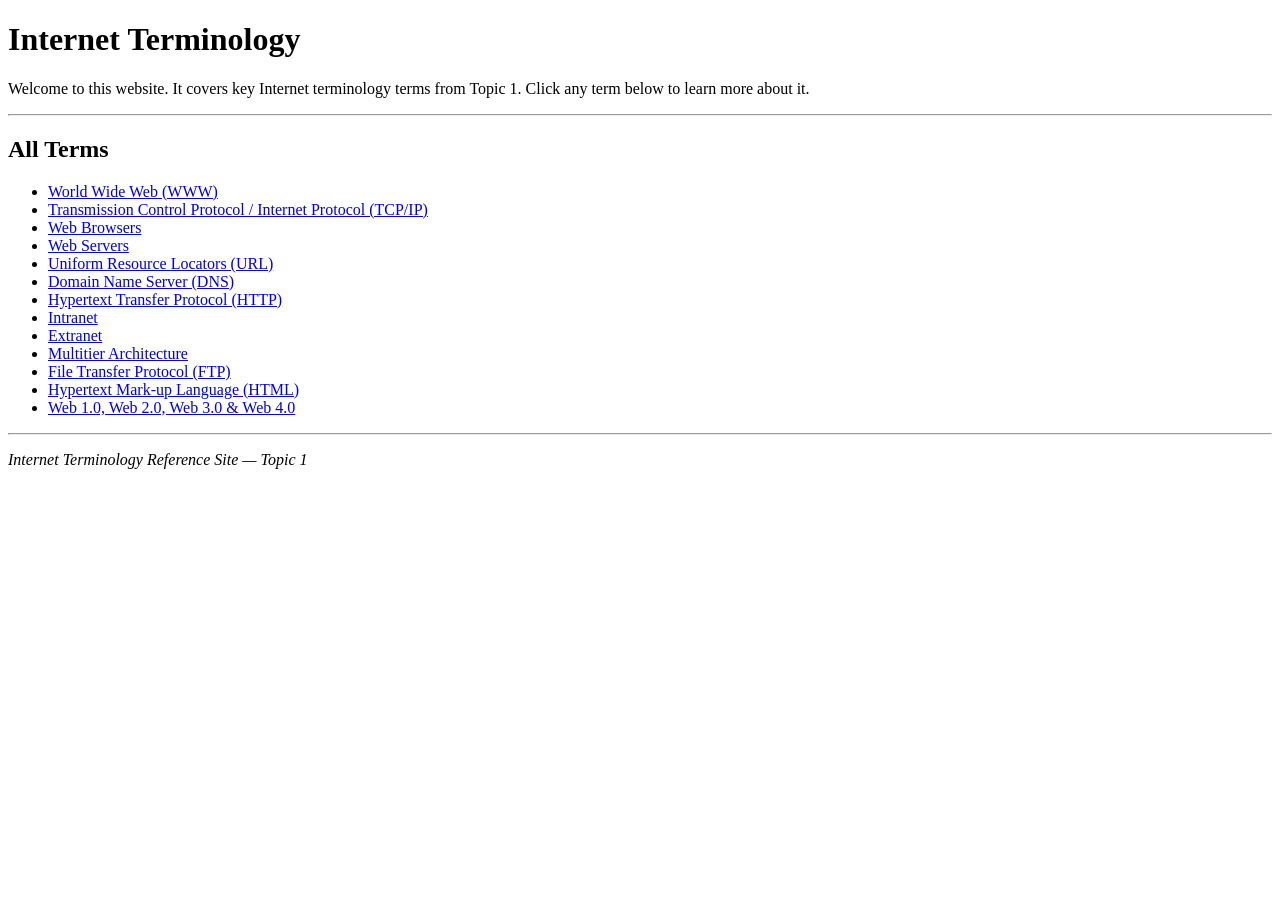
==== index.html @ 3d14fc29 "Add index.html home page with navigation links" ====
<!DOCTYPE html>
<html lang="en">
<head>
  <meta charset="UTF-8">
  <meta name="viewport" content="width=device-width, initial-scale=1.0">
  <title>Internet Terminology - Home</title>
</head>
<body>

  <h1>Internet Terminology</h1>
  <p>Welcome to this website. It covers key Internet terminology terms from Topic 1. Click any term below to learn more about it.</p>

  <hr>

  <nav>
    <h2>All Terms</h2>
    <ul>
      <li><a href="www.html">World Wide Web (WWW)</a></li>
      <li><a href="tcp-ip.html">Transmission Control Protocol / Internet Protocol (TCP/IP)</a></li>
      <li><a href="web-browsers.html">Web Browsers</a></li>
      <li><a href="web-servers.html">Web Servers</a></li>
      <li><a href="url.html">Uniform Resource Locators (URL)</a></li>
      <li><a href="dns.html">Domain Name Server (DNS)</a></li>
      <li><a href="http.html">Hypertext Transfer Protocol (HTTP)</a></li>
      <li><a href="intranet.html">Intranet</a></li>
      <li><a href="extranet.html">Extranet</a></li>
      <li><a href="multitier.html">Multitier Architecture</a></li>
      <li><a href="ftp.html">File Transfer Protocol (FTP)</a></li>
      <li><a href="html.html">Hypertext Mark-up Language (HTML)</a></li>
      <li><a href="web-versions.html">Web 1.0, Web 2.0, Web 3.0 &amp; Web 4.0</a></li>
    </ul>
  </nav>

  <hr>
  <p><em>Internet Terminology Reference Site &mdash; Topic 1</em></p>

</body>
</html>
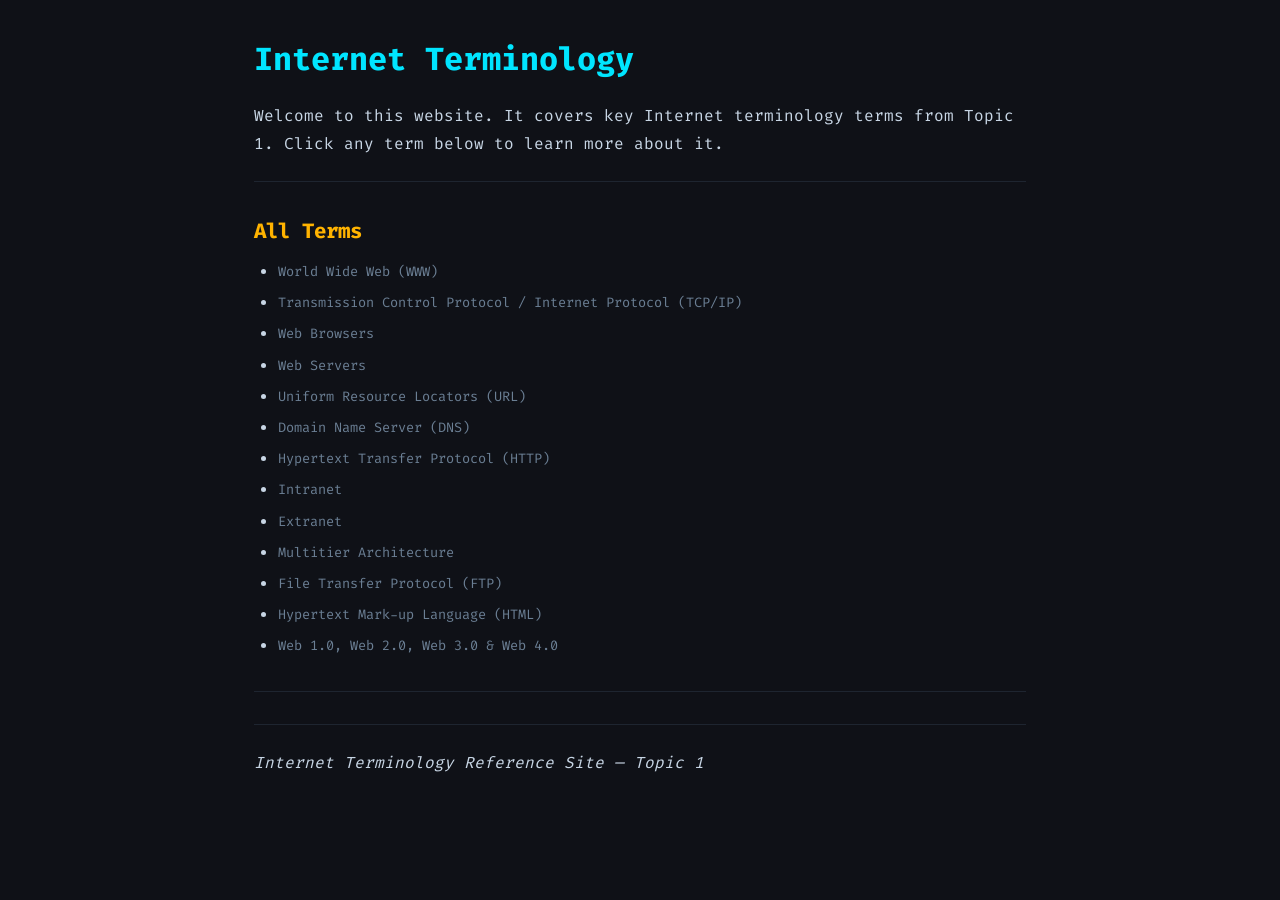
==== commit a632bc71: "add stylesheet" ====
--- a/index.html
+++ b/index.html
@@ -4,6 +4,7 @@
   <meta charset="UTF-8">
   <meta name="viewport" content="width=device-width, initial-scale=1.0">
   <title>Internet Terminology - Home</title>
+  <link rel="stylesheet" href="css/style.css">
 </head>
 <body>
 
--- a/css/style.css
+++ b/css/style.css
@@ -0,0 +1,77 @@
+/* ── INTERNET TERMINOLOGY — styles ── */
+
+@import url('https://fonts.googleapis.com/css2?family=Fira+Code:wght@400;600&display=swap');
+
+* {
+  box-sizing: border-box;
+  margin: 0;
+  padding: 0;
+}
+
+body {
+  background-color: #0f1117;
+  color: #c8d6e5;
+  font-family: 'Fira Code', monospace;
+  font-size: 16px;
+  line-height: 1.7;
+  max-width: 820px;
+  margin: 0 auto;
+  padding: 2rem 1.5rem;
+}
+
+/* ── Headings ── */
+h1 { font-size: 2rem; color: #00e5ff; margin-bottom: 1rem; }
+h2 { font-size: 1.3rem; color: #ffb300; margin: 2rem 0 0.5rem; }
+h3 { font-size: 1rem; color: #aab8c8; margin: 1.5rem 0 0.4rem; }
+
+/* ── Links ── */
+a { color: #00e5ff; text-decoration: none; }
+a:hover { text-decoration: underline; color: #39ff14; }
+
+/* ── Nav ── */
+nav {
+  margin-bottom: 2rem;
+  padding-bottom: 1rem;
+  border-bottom: 1px solid #1e2530;
+}
+
+nav a {
+  display: inline-block;
+  margin-right: 1rem;
+  font-size: 0.85rem;
+  color: #6b7f94;
+}
+
+nav a:hover { color: #00e5ff; text-decoration: none; }
+
+/* ── Text ── */
+p { margin-bottom: 1rem; }
+
+hr {
+  border: none;
+  border-top: 1px solid #1e2530;
+  margin: 1.5rem 0;
+}
+
+/* ── Code ── */
+code {
+  background: #1a1f2b;
+  color: #00e5ff;
+  padding: 0.1em 0.4em;
+  border-radius: 3px;
+  font-size: 0.9em;
+}
+
+/* ── Lists ── */
+ul, ol { padding-left: 1.5rem; margin-bottom: 1rem; }
+li { margin-bottom: 0.25rem; }
+
+/* ── Footer ── */
+footer {
+  margin-top: 3rem;
+  padding-top: 1rem;
+  border-top: 1px solid #1e2530;
+  font-size: 0.8rem;
+  color: #4a5568;
+  text-align: center;
+}
